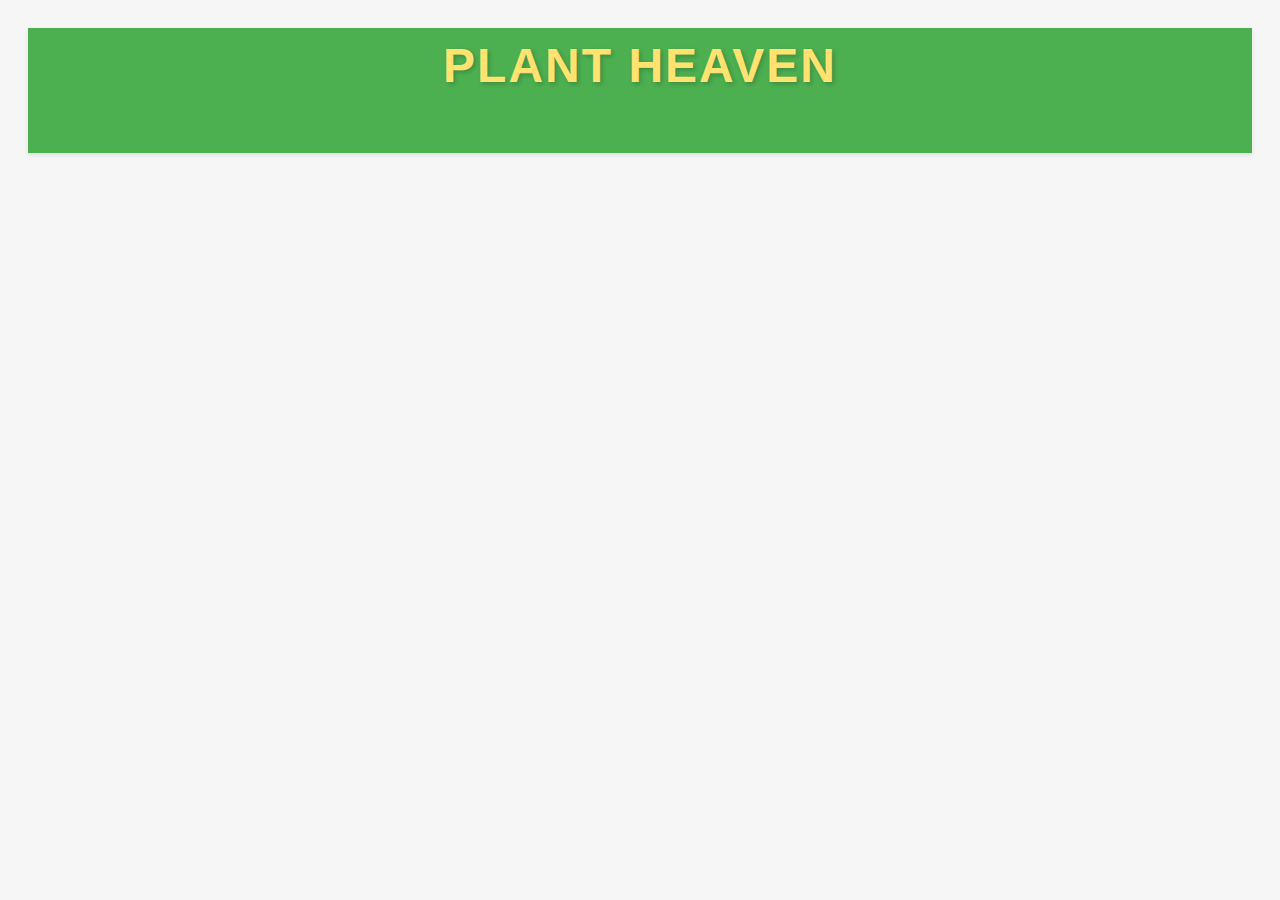
==== index.html @ bd08edb1 "First commit" ====
<!DOCTYPE html>
<html lang="en">
<head>
    <meta charset="UTF-8">
    <meta name="viewport" content="width=device-width, initial-scale=1.0">
    <title>Plant Heaven Products</title>
    <link rel="stylesheet" href="styles.css">
</head>
<body>
    <header>
        <h1>Plant Heaven</h1>
    </header>

    <main>
        <section id="products">
        </section>
    </main>

    <script src="common.js"></script>
    <script src="products.js"></script>
</body>
</html>
---- styles.css ----
body {
    font-family: 'Arial', sans-serif;
    background-color: #f6f6f6;
    padding: 20px;
}

header {
    display: flex;
    justify-content: center;
    background-color: #4caf50;
    color: #fff;
    text-align: center;
    padding: 10px;
    margin-bottom: 20px;
}

header h1 {
    font-family: 'Arial', sans-serif;
    font-size: 48px;
    margin: 0;
    letter-spacing: 2px;
    text-transform: uppercase;
    font-weight: bold;
    color: #ffe270;
    text-shadow: 2px 2px 4px rgba(0, 0, 0, 0.2);
    animation: glowingText 2s infinite;
}

@keyframes glowingText {
    0% {
        opacity: 1;
        text-shadow: 2px 2px 8px rgba(255, 204, 0, 0.5);
    }

    50% {
        opacity: 0.8;
        text-shadow: 2px 2px 16px rgba(255, 204, 0, 0.7);
    }

    100% {
        opacity: 1;
        text-shadow: 2px 2px 8px rgba(255, 204, 0, 0.5);
    }
}

header {
    background-image: url('path-to-your-background-image.jpg');
    background-size: cover;
    background-position: center;
}

header {
    box-shadow: 0px 2px 4px rgba(0, 0, 0, 0.1);
}



h1 {
    display: flex;
    justify-content: center;
    padding-bottom: 50px;
}

#products {
    display: flex;
    flex-wrap: wrap;
    gap: 20px;
    justify-content: center;
}

.product {
    background-color: #fff;
    border-radius: 8px;
    box-shadow: 0 4px 8px rgba(0, 0, 0, 0.1);
    max-width: 300px;
    padding: 20px;
    transition: transform .2s ease;
    text-align: center;
}

.product:hover {
    transform: translateY(-10px);
}

.product img {
    max-width: 100%;
    height: auto;
    border-radius: 6px;
    margin-bottom: 10px;
}

.product h2 {
    font-size: 20px;
    margin-bottom: 10px;
}

.product p {
    font-size: 14px;
    margin-bottom: 10px;
}

.product p:last-child {
    margin-bottom: 0;
}
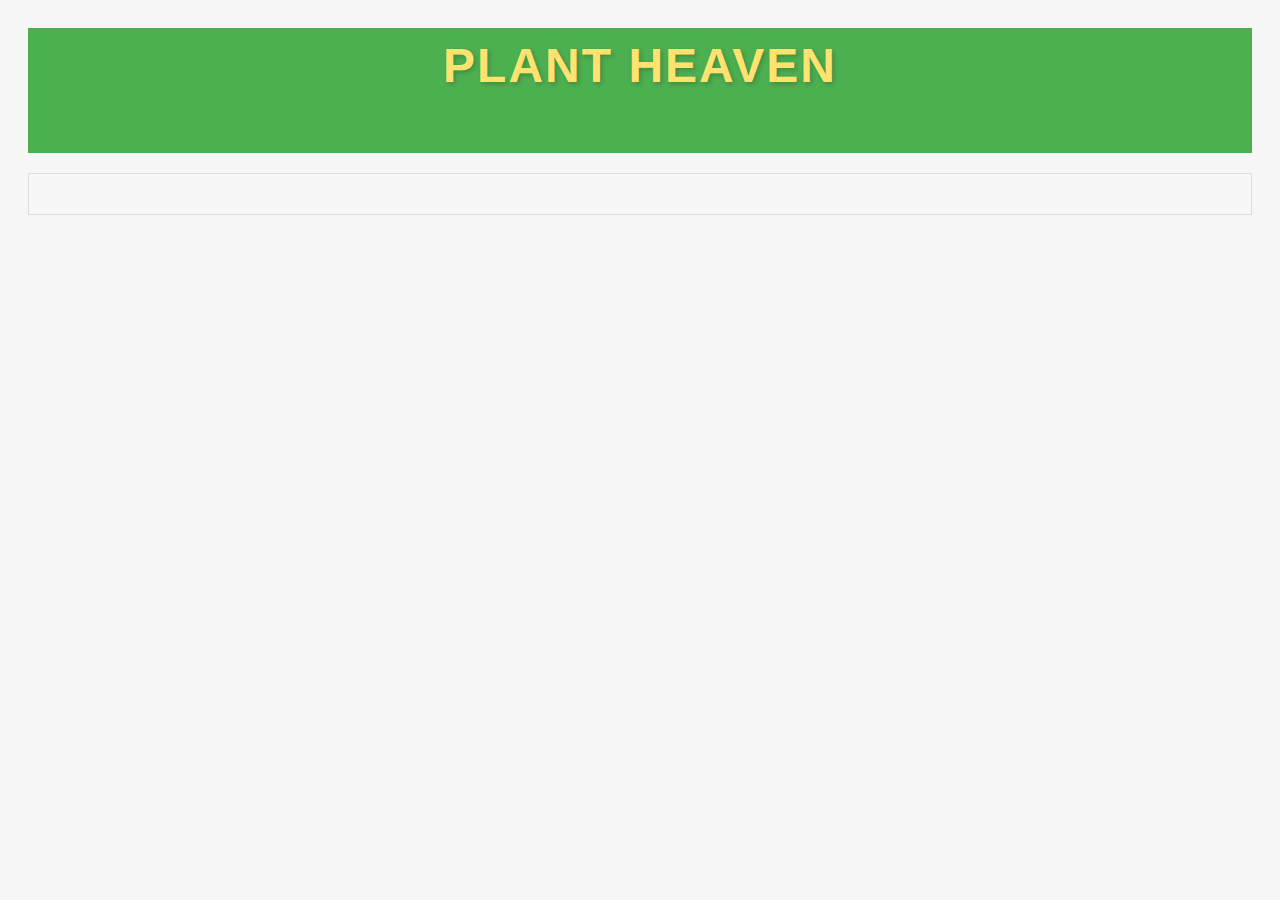
==== commit e5104147: "changed to rest api keys in js files" ====
--- a/index.html
+++ b/index.html
@@ -12,6 +12,9 @@
     </header>
 
     <main>
+        <section id="featured-product">
+        </section>
+
         <section id="products">
         </section>
     </main>
@@ -19,4 +22,4 @@
     <script src="common.js"></script>
     <script src="products.js"></script>
 </body>
-</html>+</html>
--- a/styles.css
+++ b/styles.css
@@ -43,18 +43,6 @@
     }
 }
 
-header {
-    background-image: url('path-to-your-background-image.jpg');
-    background-size: cover;
-    background-position: center;
-}
-
-header {
-    box-shadow: 0px 2px 4px rgba(0, 0, 0, 0.1);
-}
-
-
-
 h1 {
     display: flex;
     justify-content: center;
@@ -69,6 +57,10 @@
 }
 
 .product {
+    display: flex;
+    flex-direction: column;
+    align-items: center;
+    justify-content: space-between;
     background-color: #fff;
     border-radius: 8px;
     box-shadow: 0 4px 8px rgba(0, 0, 0, 0.1);
@@ -78,27 +70,182 @@
     text-align: center;
 }
 
-.product:hover {
-    transform: translateY(-10px);
-}
-
 .product img {
     max-width: 100%;
     height: auto;
     border-radius: 6px;
-    margin-bottom: 10px;
+    border: 1px solid #ddd;
+    transition: border-color 0.3s ease;
+    border: none;
+}
+
+.product:hover img {
+    border-color: #ff9900;
 }
 
 .product h2 {
     font-size: 20px;
-    margin-bottom: 10px;
+    margin: 10px 0 5px;
 }
 
 .product p {
     font-size: 14px;
-    margin-bottom: 10px;
+    margin: 5px 0;
 }
 
 .product p:last-child {
     margin-bottom: 0;
-}+}
+
+/** Css code for featured products section **/
+
+/* Style for the featured product section */
+#featured-product {
+    text-align: center;
+    padding: 20px;
+    background-color: #f7f7f7;
+    border: 1px solid #ddd;
+    margin-bottom: 20px;
+}
+
+.featured-tag {
+    background-color: #079e28;
+    color: white;
+    padding: 5px 10px;
+    border-radius: 4px;
+    font-weight: bold;
+    margin: 0 auto;
+    margin-bottom: 1vh;
+    max-width: 30rem;
+}
+
+.featured-product img {
+    max-width: 31.25rem;
+    width: 100%;
+    height: auto;
+}
+
+.featured-product h2 {
+    font-size: 1.5rem;
+    margin: 0.625rem 0;
+}
+
+.featured-product p {
+    margin: 0.625rem 0;
+}
+
+.text-link {
+    display: inline-block;
+    background-color: #049528;
+    color: white;
+    padding: 8px 20px;
+    border-radius: 4px;
+    text-decoration: none;
+    font-weight: bold;
+    transition: background-color 0.3s ease;
+    margin-top: 0.3125rem;
+}
+
+.image-link {
+    display: inline-block;
+    position: relative;
+    border-radius: 8px;
+    overflow: hidden;
+    transition: box-shadow 0.2s ease, filter 0.2s ease;
+}
+
+.image-link img {
+    display: block;
+    height: auto;
+    border: none;
+    transition: transform 0.2s ease;
+}
+
+.image-link::before {
+    content: '';
+    position: absolute;
+    top: 0;
+    left: 0;
+    width: 100%;
+    height: 100%;
+    background: linear-gradient(45deg, rgba(255, 255, 255, 0.3), transparent);
+    opacity: 0;
+    transition: opacity 0.2s ease;
+}
+
+.image-link:hover {
+    box-shadow: 0 0 30px rgb(141, 116, 2);
+}
+
+.image-link:hover img {
+    transform: scale(1.05);
+}
+
+.image-link:hover::before {
+    opacity: 1;
+}
+
+.text-link:hover {
+    background-color: #17da6f;
+    transform: scale(1.05);
+}
+
+
+/** product-detail.html css code **/
+
+.product-detail {
+    display: flex;
+    flex-direction: column;
+    justify-content: center;
+    align-items: center;
+    text-align: center;
+    max-width: 37.5rem;
+    margin: 0 auto;
+    padding: 1.25rem;
+    border: 0.0625rem solid #ccc;
+    background-color: #f7f7f7;
+    border-radius: 0.625rem;
+    box-shadow: 0rem 0.125rem 0.25rem rgba(0, 0, 0, 0.1);
+}
+
+.product-detail img {
+    max-width: 100%;
+    height: auto;
+    margin-bottom: 1rem;
+}
+
+.product-detail h2 {
+    font-size: 1.5rem;
+    margin: 16px 0 8px;
+}
+
+.product-detail p.price {
+    font-weight: bold;
+    margin: 0.5rem 0;
+}
+
+.product-detail p {
+    margin: 0.1875rem 0;
+    line-height: 1.5;
+}
+
+.product-detail a {
+    color: white;
+    text-decoration: none;
+    padding: 0.5rem 1rem;
+    border-radius: 4px;
+    background-color: #049528;
+    transition: background-color 0.3s ease, color 0.3s ease;
+    margin-top: 1rem;
+    font-weight: bold;
+    display: inline-block;
+}
+
+.product-detail a:hover {
+    background-color: #0be052;
+    color: white;
+}
+
+
+
+
